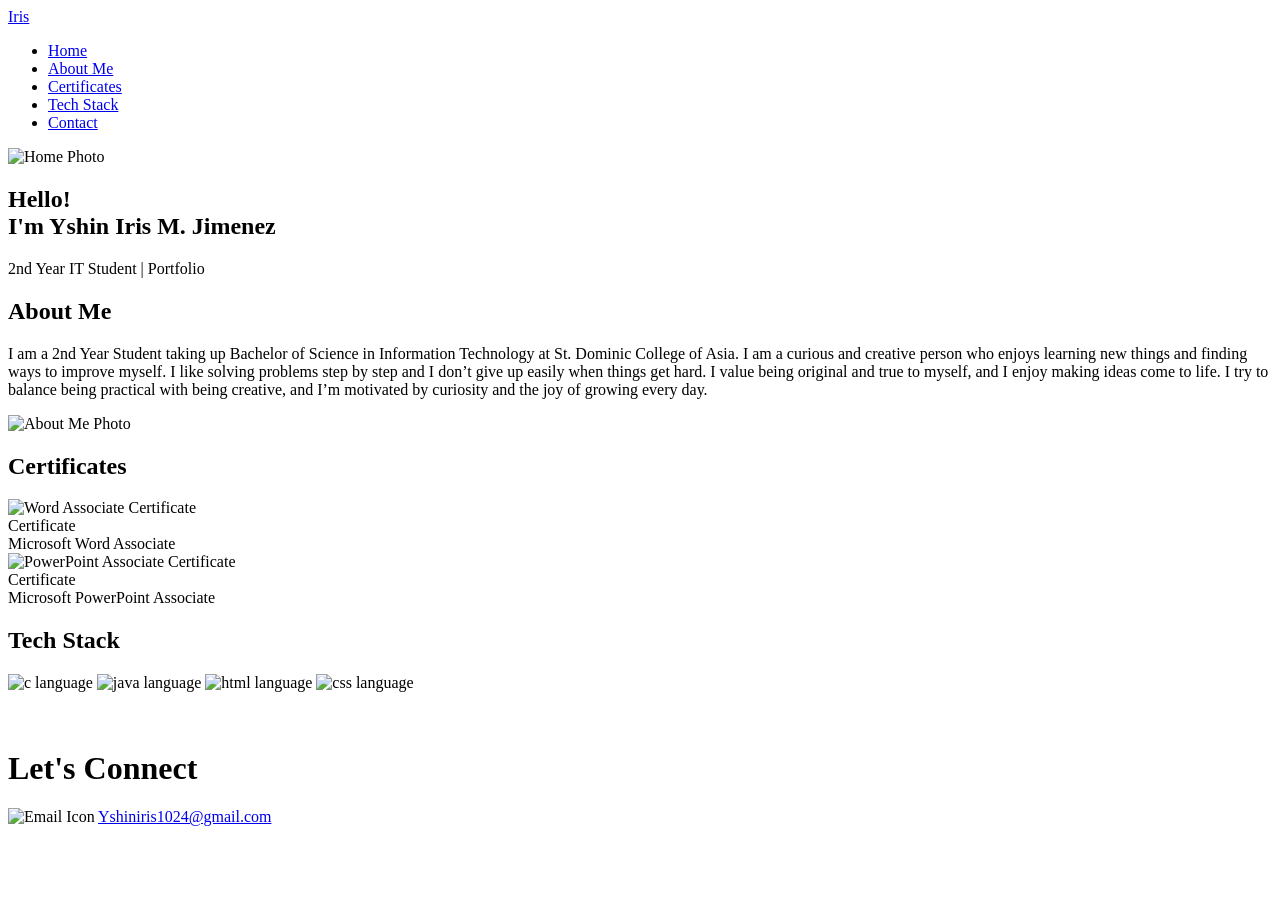
==== Website/index.html @ dc6adf48 "Update portfolio submodule" ====
<!DOCTYPE html>
<html lang="en">
    <head>
        <meta charset="UTF-8">
        <meta name="viewport" content="width=device-width, initial-scale=1.0">
         <link rel="stylesheet" href="intial.css">
        <link rel="icon" type="image/png" href="images/tab.png">
        <title>  Yshin Iris </title>
        
    </head>

    <body>

        <i class="menu-bx"></i>

     <nav class="navbar">
        <div class="logo-container">
             <a href="#home" class="logo">Iris</a>
        </div>

        <div class="links-container">
            <ul class="nav-links">
                <li><a href="#home">Home</a></li>
                <li><a href="#about">About Me</a></li>
                <li><a href="#certificates">Certificates</a></li>
                <li><a href="#techstack">Tech Stack</a></li>
                <li><a href="#contact">Contact</a></li>
            </ul>
        </div>
    </nav>

    <section id="home" class="hero">
        <div class="hero-left">
            <img id="home-img" src="images/photo.png" alt="Home Photo">
        </div>

        <div class="hero-right">
            <h1 class="hero-title">Hello!<br>I'm Yshin Iris M. Jimenez</h1>
            <p class="hero-subtitle">2nd Year IT Student | Portfolio</p>
        </div>
    </section>


   
    <section id="about" class="about-section">
            <h1 class="about-header">About Me</h1>

        <div class="about-content">
            <div class="about-text">
                <p>
                    I am a 2nd Year Student taking up Bachelor of Science in Information Technology at St. Dominic College of Asia. 
                    I am a curious and creative person who enjoys learning new things and finding ways to improve myself. 
                    I like solving problems step by step and I don’t give up easily when things get hard. 
                    I value being original and true to myself, and I enjoy making ideas come to life. 
                    I try to balance being practical with being creative, and I’m motivated by curiosity and the joy of growing every day.
                </p>
                
            </div>

            <div class="about-image">
                <img src="images/photo2.png" alt="About Me Photo">
            </div>
        </div>
    </section>


     <section id="certificates" class="certificates">
      
        <h1 class="Cert">Certificates</h1>
        <div class="cert-section">
            <div class="card">
                    <div class="card-image">
                        <img src="images/word-associate-cert.png" alt="Word Associate Certificate">
                    </div>
             <div class="category">Certificate</div>
            <div class="heading">Microsoft Word Associate</div>
        </div>
        <div>   
            <div class="card">
                    <div class="card-image">
                        <img src="images/powerpoint-associate-cert.png" alt="PowerPoint Associate Certificate">
                    </div>
             <div class="category">
                Certificate
            </div>
            <div class="heading">
                Microsoft PowerPoint Associate
            </div>
            </div>
        </div>
    </section>

    <section id="techstack" class="techstacks">
        <h1 class ="techstacks"> Tech Stack </h1>
      
        <div class ="icons">
            <img id = "c" src="images/c.png" alt = "c language" >
            <img id = "java" src="images/java.png" alt = "java language" >
            <img id = "c" src="images/html5.png" alt = "html language" > 
             <img id = "c" src="images/css.png" alt = "css language" > 
        </div>
    </section>
        <br>
        <br>
        <h1 class ="contact-me"> Let's Connect</h1>
            
        <div id ="contact" class = "contact-info">
             <img src="images/email.png" alt="Email Icon" class="email-icon">
            <a id = "email-link" href = "https://mail.google.com/mail/u/0/#inbox?compose=new"> Yshiniris1024@gmail.com</a>
        </div>
        
    </body> 

</html>
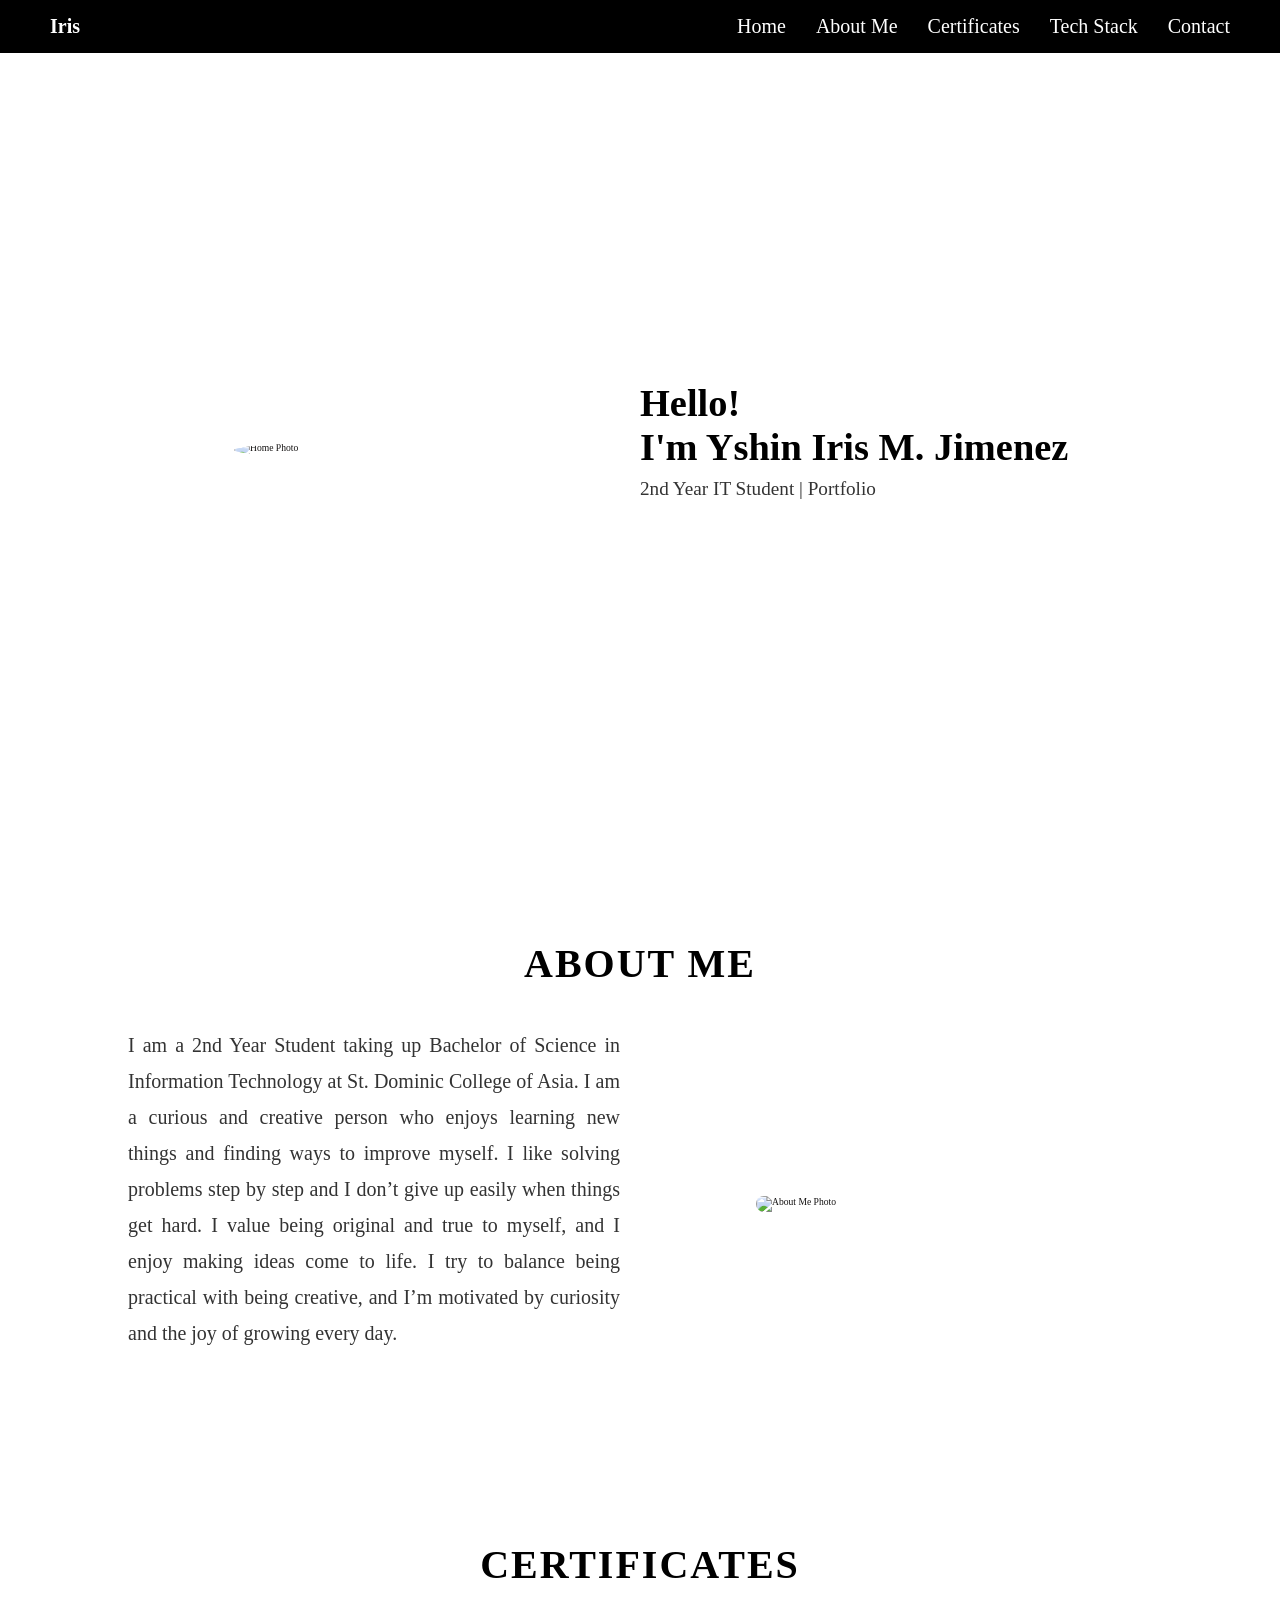
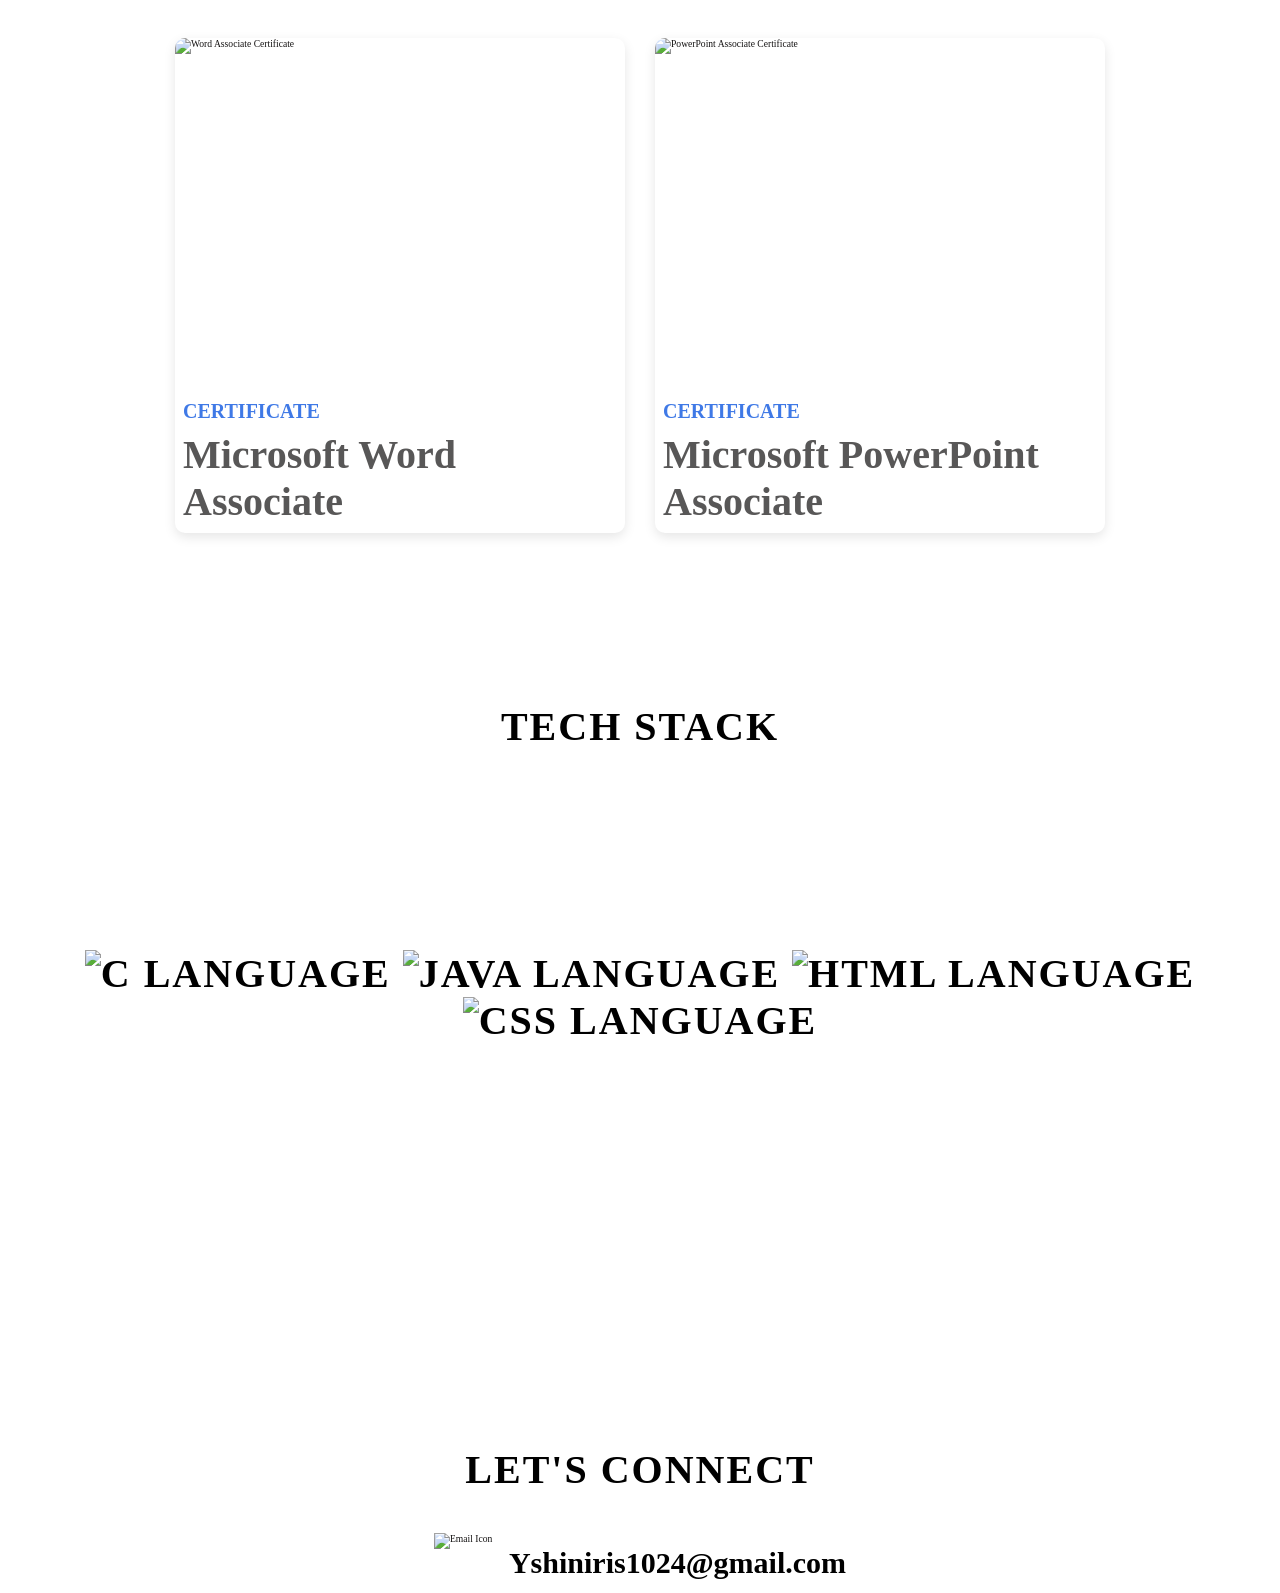
==== commit cd207647: "update portfolio information" ====
--- a/Website/index.html
+++ b/Website/index.html
@@ -3,7 +3,7 @@
     <head>
         <meta charset="UTF-8">
         <meta name="viewport" content="width=device-width, initial-scale=1.0">
-         <link rel="stylesheet" href="intial.css">
+         <link rel="stylesheet" href="index.css">
         <link rel="icon" type="image/png" href="images/tab.png">
         <title>  Yshin Iris </title>
         
--- a/Website/index.css
+++ b/Website/index.css
@@ -0,0 +1,321 @@
+/* Reset default browser spacing */
+* {
+    margin: 0;
+    padding: 0;
+    box-sizing: border-box;
+    text-decoration: none;
+    scroll-behavior: smooth;
+    font-family: "Poppins";
+}
+
+html{ 
+    font-size: 60%;
+    overflow-x: hidden;
+    scroll-padding-top: 100px;
+}
+
+body{
+  background-color:  #ffffff;
+    color: #141212;
+
+}
+
+/* Navigation Bar */
+
+header {
+  position: fixed;
+  top: 0;
+  width: 100%;
+  padding: 1rem 5%;
+  background: rgba(0, 0, 0, 0.3);
+  display: flex;
+  justify-content: space-between; /* Logo left, nav center, button right */
+  align-items: center;
+  backdrop-filter: blur(10px);
+  z-index: 1000;
+}
+
+#menu-icon{
+    font-size: 3.5rem;
+    color: white;
+    font-weight: 800;
+    cursor: pointer;
+    transition: 0.3s ease-in-out;
+}
+
+.logo:hover{
+    transform: scale(1.1);
+}
+
+.logo {
+  font-size: 20px;
+  font-weight: bold;
+  color: #ffffff;       /* Forces the logo text to white */
+  text-decoration: none;
+}
+
+
+span{
+    background: linear-gradient(
+        270deg,
+        #CE93D8 10%,
+        #7B1FA2 100%
+    );
+}
+
+.navbar {
+    display: flex;
+    justify-content: space-between; 
+    align-items: center;
+    position: fixed;
+    top: 0;
+    width: 100%;
+    background-color: #000000;
+    padding: 15px 50px; 
+    z-index: 1000;
+}
+
+.nav-links {
+    display: flex; /* Keeps the list items horizontal */
+    list-style: none;
+    font-size: 20px;
+}
+
+.nav-links li {
+    margin-left: 30px; 
+}
+
+.nav-links a {
+    text-decoration: none;
+    color: white;
+    font-weight: 500;
+}
+
+/* Hover effect */
+.nav-links a:hover {
+    background-color: #545454;
+    color: #666666;
+}
+
+/* Navigation Bar */
+
+/* Home */
+
+.main-content {
+    margin-top: 80px; 
+    padding: 20px;
+}
+.hero {
+  display: flex;
+  justify-content: center;
+  align-items: center;
+  height: 100vh;              
+  padding: 0 10%;
+}
+
+.hero-left {
+  flex: 1;
+  display: flex;
+  justify-content: center;
+  align-items: center;
+}
+
+#home-img {
+  width: 300px;
+  height: auto;
+  border-radius: 50%;        
+}
+
+.hero-right {
+  flex: 1;
+  text-align: left;
+}
+
+.hero-title {
+  font-size: 4rem;
+  font-weight: 700;
+  color: #000000;
+  margin-bottom: 1rem;
+}
+
+.hero-subtitle {
+  font-size: 2rem;
+  color: #333;
+  margin-bottom: 2rem;
+}
+
+/* Home */
+
+/*About Me*/
+
+.about-section { 
+  padding: 80px 10%;
+}
+
+  .about-header {
+    font-size: 40px;         
+    font-weight: 700;         
+    text-align: center;       
+    color: #000000;          
+    margin: 60px 0 40px;      
+    letter-spacing: 2px;     
+    text-transform: uppercase;
+    margin-top: -40px;
+  }
+
+  .about-content {
+    display: flex;
+    justify-content: space-between;
+    align-items: center;
+    gap: 40px;
+  }
+
+  .about-text {
+    flex: 1;
+  }
+
+  .about-text p {
+    font-size: 20px;
+    line-height: 1.8;
+    text-align: justify;
+    color: #333;
+    margin-bottom: 30px;
+  }
+
+  .about-image {
+    flex: 1;
+    display: flex;
+    justify-content: center;
+  }
+
+  .about-image img {
+    width: 300px;
+    height: auto;
+    border-radius: 10px;
+  }
+
+/*About Me*/
+
+
+/*Certificates*/
+/* From Uiverse.io by alexmaracinaru */
+.Cert {
+  font-size: 40px;          
+  font-weight: 700;        
+  text-align: center;       
+  color: #000000;          
+  margin: 60px 0 40px;      
+  letter-spacing: 2px;     
+  text-transform: uppercase;
+  margin-top: 80px ;
+}
+
+.cert-section {
+  display: flex;
+  flex-wrap: wrap;        
+  gap: 30px;              
+  justify-content: center;
+  padding: 10px 10%;  
+}
+
+.card {
+  width: 450px;          
+  background: white;
+   padding: 0;  
+  border-radius: 10px;
+  box-shadow: 0 4px 12px rgba(0,0,0,0.1);
+  transition: transform 0.2s ease;
+}
+
+.card:hover {
+  transform: scale(1.05);
+}
+
+.card-image {
+  width: 100%;
+  height: 350px;          
+  border-radius: 10px 10px 0 0;
+  overflow: hidden;
+}
+
+.card-image img {
+  width: 100%;
+  height: 100%;
+  object-fit: cover;
+   display: block;  
+}
+
+.category {
+  text-transform: uppercase;
+  font-size: 20px;
+  font-weight: 600;
+  color: rgb(63, 121, 230);
+  padding: 12px 8px 0;
+}
+
+.heading {
+  font-size: 40px;
+  font-weight: 600;
+  color: rgb(88, 87, 87);
+  padding: 8px;
+}
+
+/* Certificates */
+
+/*Tech Stack */
+ .techstacks {
+  font-size: 40px;         
+  font-weight: 700;        
+  text-align: center;      
+  color: #000000;          
+  margin: 60px 0 40px;     
+  letter-spacing: 2px;      
+  text-transform: uppercase;
+  margin-top: 160px ;
+ }
+
+ .icons{
+  margin-top: 200px;
+  margin-bottom: 320px;
+ }
+
+ #c{
+width: 50px;
+height: 50px;
+ }
+
+ #java{
+width: 80px;
+height: 80px;
+ }
+ /*Tech Stack */
+
+/*Contact Me*/
+ .contact-me{
+   font-size: 40px;         
+  font-weight: 700;         
+  text-align: center;       
+  color: #000000;          
+  margin: 60px 0 40px;      
+  letter-spacing: 2px;      
+  text-transform: uppercase;
+ }
+
+ .contact-info {
+  display: flex;
+  justify-content: center;   /* centers horizontally */
+  align-items: center;       /* aligns icon and text vertically */
+  gap: 15px;                 /* space between icon and text */
+  margin-top: 20px;
+}
+
+.email-icon {
+  width: 60px;
+  height: 60px;
+}
+
+#email-link {
+  font-size: 30px;
+  color: #000000;            /* purple text */
+  font-weight: 600;
+}
